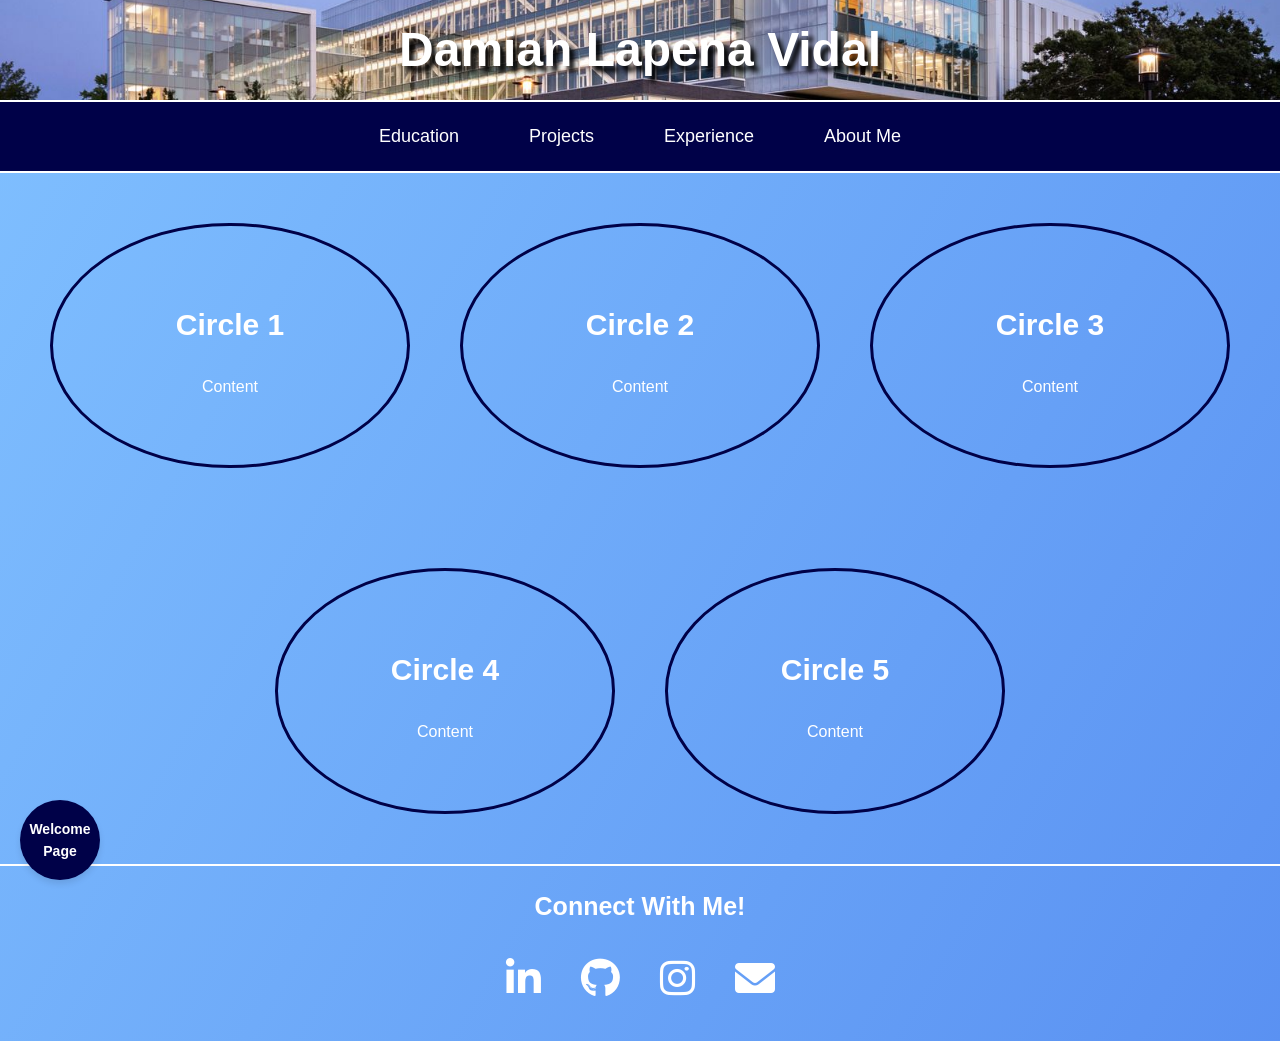
==== aboutme.html @ 9213f06a "Initial website upload" ====
<!DOCTYPE html>
<html lang="en">
<head>
    <meta charset="UTF-8">
    <meta name="viewport" content="width=device-width, initial-scale=1.0">
    <title>Education</title>
    <link rel="stylesheet" href="aboutme.css">
    <!-- FontAwesome for Icons -->
    <link rel="stylesheet" href="https://cdnjs.cloudflare.com/ajax/libs/font-awesome/6.0.0-beta3/css/all.min.css">
    <!-- Google Font -->
    <link rel="stylesheet" href="https://fonts.googleapis.com/css2?family=Inter:wght@400;700&display=swap">
    <script src="aboutme.js" defer></script>
</head>
<body>
    <a href="main.html" class="back-to-main">Welcome Page</a>
    <!-- HEADER -->
    <header>
        <h1>Damian Lapena Vidal</h1>
    </header>
 
    <!-- NAVIGATION BAR -->
    <nav>

        <div class="top-border">
        </div>

        <ul>
            <li><a href="education.html">Education</a></li>
            <li><a href="projects.html">Projects</a></li>
            <li><a href="experience.html">Experience</a></li>
            <li><a href="aboutme.html">About Me</a></li>
        </ul>

        <div class="bottom-border">
        </div>
        
    </nav>

    <!-- CIRCLE 1 2 & 3 -->
    <section id="circles123">

        <div class="circle1-content">
            <h2>Circle 1</h2>
            <p>Content</p>
        </div>

        <div class="circle2-content">
            <h2>Circle 2</h2>
            <p>Content</p>
        </div>

        <div class="circle3-content">
            <h2>Circle 3</h2>
            <p>Content</p>
        </div>

    </section>

    <!-- CIRCLE 4 & 5 -->
    <section id="circles45">

        <div class="circle4-content">
            <h2>Circle 4</h2>
            <p>Content</p>
        </div>

        <div class="circle5-content">
            <h2>Circle 5</h2>
            <p>Content</p>
        </div>

    </section>

    <!-- FOLLOW -->
    <section id="Follow">

        <div class="top-border"> </div>

        <div class="follow-content">
            <h2>Connect With Me!</h2>
        </div>

        <div class="social-media-icons">
            <a href="https://www.linkedin.com/in/damianlapevi/" target="_blank" class="social-icon">
                <i class="fab fa-linkedin-in"></i>
            </a>
            <a href="https://github.com/DamianlapenavidalURI" target="_blank" class="social-icon">
                <i class="fab fa-github"></i>
            </a>
            <a href="https://www.instagram.com/damiann.99/#" target="_blank" class="social-icon">
                <i class="fab fa-instagram"></i>
            </a>
            <a href="mailto:damian.lapenavidal@gmail.com" class="social-icon">
                <i class="fas fa-envelope"></i>
            </a>
        </div>

    </section>

</body>
---- aboutme.css ----
/*--------------------------------------general------------------------------------------*/
body {
    font-family: 'Roboto', sans-serif;
    line-height: 1.6;
    margin: 0;
    padding: 0;
    background: linear-gradient(120deg, #80c0ff, #2651e0, #3ea5e1, #0b0176);
    background-size: 1000%;
    animation: gradient-animation 30s ease infinite;
}

@keyframes gradient-animation {
    0% {
        background-position: 0% 50%;
    }
    50% {
        background-position: 100% 50%;
    }
    100% {
        background-position: 0% 50%;
    }
}

header {
    background-image: url('Background.jpg'); /* Path to the image */
    background-size: cover; /* Ensures the image covers the entire header */
    background-position: center; /* Centers the image */
    height: 100px; /* Height of the header */
    color: white; /* Ensures text is visible on the background */
    display: flex; /* Allows centering text */
    justify-content: center; /* Centers text horizontally */
    align-items: center; /* Centers text vertically */
    text-align: center; /* Aligns text within the header */

    h1 {
        font-size: 3em;
        text-shadow: 5px 6px 5px #000000; /* Adds shadow for better readability */
    }


    /* Responsive Design for Smaller Screens */
    @media (max-width: 768px) {
        h1 {
            font-size: 2em; /* Slightly smaller font size */
            text-shadow: 5px 6px 5px #000000; /* Adds shadow for better readability */
        }

        p {
            font-size: 1em; /* Adjust font size for smaller screens */
        }
    }

    /* Responsive Design for Very Small Screens (e.g., phones) */
    @media (max-width: 480px) {
        h1 {
            font-size: 1.5em; /* Smaller font size */
            text-shadow: 5px 6px 5px #000000; /* Adds shadow for better readability */
        }

        p {
            font-size: 0.9em; /* Smaller font size */
        }

        header {
            margin-top: 30px; /* Adjust spacing for smaller devices */
        }
    }
}

.top-border {
    padding: 1px;
    background-color: white;
}

nav {
    position: sticky;
    top: 0; /* Sticks to the top when scrolling */
    z-index: 1000; /* Ensures it stays above other elements */
}

nav ul {
    display: flex;
    justify-content: center;
    list-style: none;
    margin: 0;
    padding: 15px;
    background-color: #000148;
}

nav ul li {
    margin: 0px 10px;
    padding: 5px 10px;
}

nav ul li a {
    text-decoration: none;
    padding: 15px;
    font-size: 18px;
    color: white; 
    transition: all 0.2s ease;
}

nav ul li a:hover {
    color: white;
    padding: 15px;
    border-radius: 50px;
    background: rgba(255, 255, 255, 0.2);
    transform: scale(2);
}

.bottom-border {
    padding: 1px;
    background-color: white;
}

.back-to-main {
    position: fixed;
    bottom: 20px;
    left: 20px;
    background-color: #000148; /* Blue background */
    color: white;
    width: 80px;
    height: 80px;
    border-radius: 50%;
    display: flex;
    align-items: center;
    justify-content: center;
    text-decoration: none;
    font-size: 14px;
    font-weight: bold;
    text-align: center;
    box-shadow: 0 4px 6px rgba(0, 0, 0, 0.1);
    transition: background-color 0.1s ease;
}

.back-to-main:hover {
    background-color: white;
    color: #000148;
    border: 2px solid #000148;
}

#Follow {
    display: flex;
    flex-direction: column;
    justify-content: center;
    padding-bottom: 30px;
}

.follow-content{
    display: flex;
    flex-direction: column;
    align-items: center; /* Centers text vertically */
    justify-content: center; /* Centers text horizontally */
    text-align: justify; /* Center text */
    h2 { font-size: 25px; color: white; }
}

.social-media-icons {
    display: flex;
    align-items: center; /* Centers text vertically */
    justify-content: center;
    text-align: justify; /* Center text */
    gap: 40px;
}

.social-icon {
    text-decoration: none;
    color: white; /* Set default icon color */
    font-size: 40px; /* Icon size */
}

.social-icon:hover {
    transform: scale(1.2);
    color: #000148; /* LinkedIn blue color or any color for hover */
    transition: color 0.01s ease;
}

/*--------------------------------------aboutme.html------------------------------------------*/

#circles123 {
    max-width: 100%; 
    display: flex; /* Arrange items in a row */
    align-items: center; /* Align items vertically */
}

.circle1-content {
    flex: 1; /* Allow the text to take up remaining space */
    margin: 50px /* Top */ 25px /* Right */ 50px /* Bottom */ 50px /* Left */;
    padding: 50px;
    border: 3px solid #000148;
    border-radius: 50%; /* Makes it a circle */
    width: auto; /* Circle diameter */
    height: auto; /* Circle diameter */
    justify-content: center; /* Center content vertically */
    align-items: center; /* Center content horizontally */
    text-align: center; /* Center multiline text */
    h2 { font-size: 30px; color: white;}
    p { font-size: 16px; color: white;}
}

.circle2-content {
    flex: 1; /* Allow the text to take up remaining space */
    margin: 50px /* Top */ 25px /* Right */ 50px /* Bottom */ 25px /* Left */;
    padding: 50px;
    border: 3px solid #000148;
    border-radius: 50%; /* Makes it a circle */
    width: auto; /* Circle diameter */
    height: auto; /* Circle diameter */
    justify-content: center; /* Center content vertically */
    align-items: center; /* Center content horizontally */
    text-align: center; /* Center multiline text */
    h2 { font-size: 30px; color: white; }
    p { font-size: 16px; color: white;}
}

.circle3-content {
    flex: 1; /* Allow the text to take up remaining space */
    margin: 50px /* Top */ 50px /* Right */ 50px /* Bottom */ 25px /* Left */;
    padding: 50px;
    border: 3px solid #000148;
    border-radius: 50%; /* Makes it a circle */
    width: auto; /* Circle diameter */
    height: auto; /* Circle diameter */
    justify-content: center; /* Center content vertically */
    align-items: center; /* Center content horizontally */
    text-align: center; /* Center multiline text */
    h2 { font-size: 30px; color: white; }
    p { font-size: 16px; color: white;}
}

#circles45 {
    max-width: 100%; 
    display: flex; /* Arrange items in a row */
    align-items: center; /* Align items vertically */
}

.circle4-content {
    flex: 1; /* Allow the text to take up remaining space */
    margin: 50px /* Top */ 25px /* Right */ 50px /* Bottom */ 275px /* Left */;
    padding: 50px;
    border: 3px solid #000148;
    border-radius: 50%; /* Makes it a circle */
    width: auto; /* Circle diameter */
    height: auto; /* Circle diameter */
    justify-content: center; /* Center content vertically */
    align-items: center; /* Center content horizontally */
    text-align: center; /* Center multiline text */
    h2 { font-size: 30px; color: white; }
    p { font-size: 16px; color: white;}
}

.circle5-content {
    flex: 1; /* Allow the text to take up remaining space */
    margin: 50px /* Top */ 275px /* Right */ 50px /* Bottom */ 25px /* Left */;
    padding: 50px;
    border: 3px solid #000148;
    border-radius: 50%; /* Makes it a circle */
    width: auto; /* Circle diameter */
    height: auto; /* Circle diameter */
    justify-content: center; /* Center content vertically */
    align-items: center; /* Center content horizontally */
    text-align: center; /* Center multiline text */
    h2 { font-size: 30px; color: white; }
    p { font-size: 16px; color: white;}
}
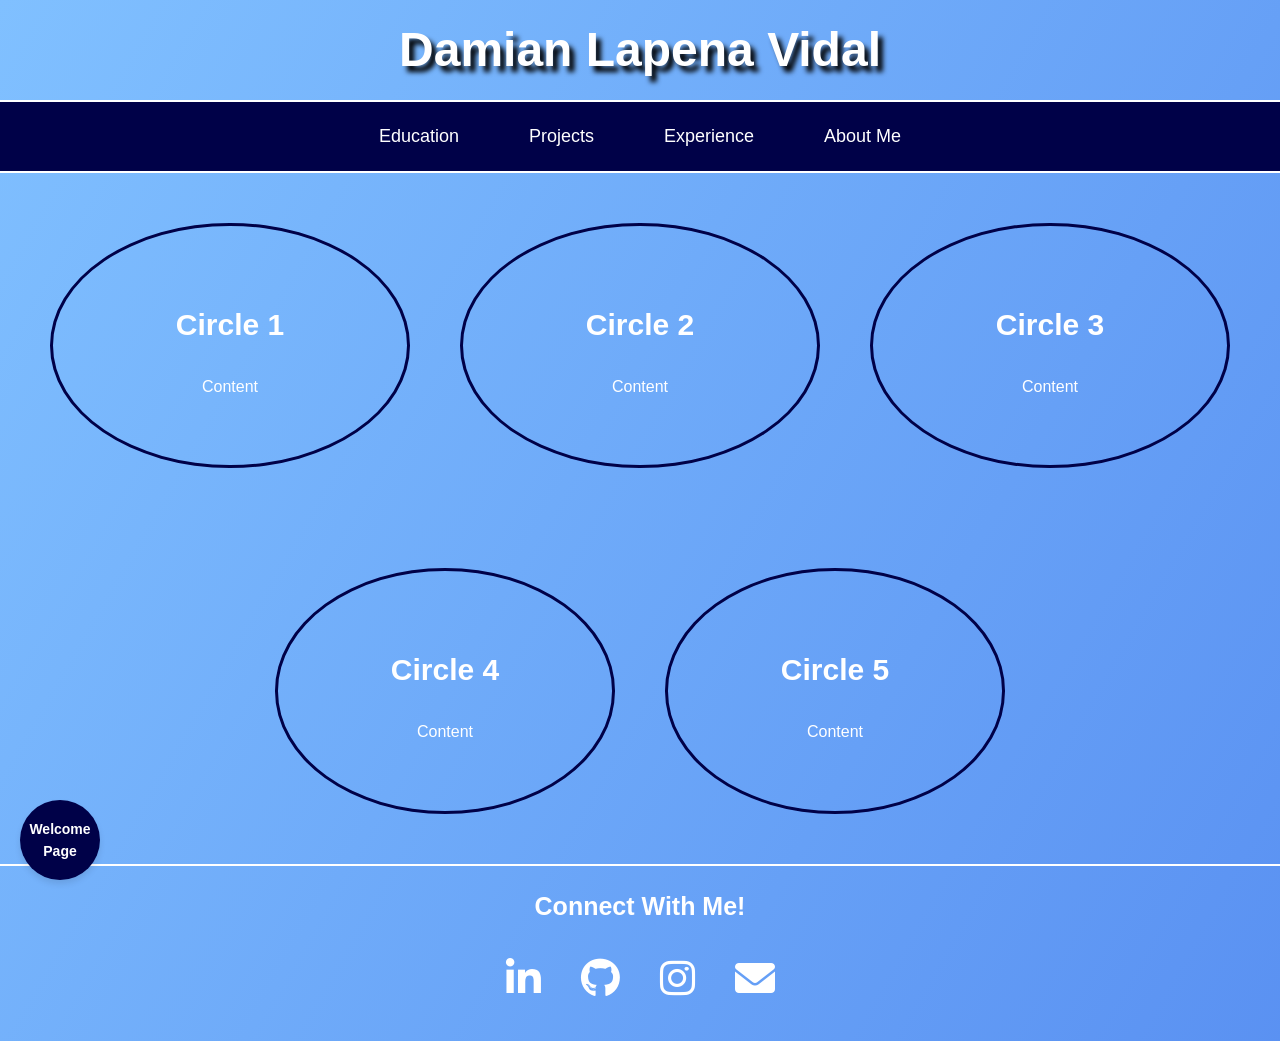
==== commit 49f98a4e: "Cleaned main branch to start developing further through other branches" ====
--- a/aboutme.html
+++ b/aboutme.html
@@ -4,15 +4,15 @@
     <meta charset="UTF-8">
     <meta name="viewport" content="width=device-width, initial-scale=1.0">
     <title>Education</title>
-    <link rel="stylesheet" href="aboutme.css">
+    <link rel="stylesheet" href="css/aboutme.css">
     <!-- FontAwesome for Icons -->
     <link rel="stylesheet" href="https://cdnjs.cloudflare.com/ajax/libs/font-awesome/6.0.0-beta3/css/all.min.css">
     <!-- Google Font -->
     <link rel="stylesheet" href="https://fonts.googleapis.com/css2?family=Inter:wght@400;700&display=swap">
-    <script src="aboutme.js" defer></script>
+    <script src="js/aboutme.js" defer></script>
 </head>
 <body>
-    <a href="main.html" class="back-to-main">Welcome Page</a>
+    <a href="index.html" class="back-to-main">Welcome Page</a>
     <!-- HEADER -->
     <header>
         <h1>Damian Lapena Vidal</h1>
--- a/css/aboutme.css
+++ b/css/aboutme.css
@@ -0,0 +1,265 @@
+/*--------------------------------------general------------------------------------------*/
+body {
+    font-family: 'Roboto', sans-serif;
+    line-height: 1.6;
+    margin: 0;
+    padding: 0;
+    background: linear-gradient(120deg, #80c0ff, #2651e0, #3ea5e1, #0b0176);
+    background-size: 1000%;
+    animation: gradient-animation 30s ease infinite;
+}
+
+@keyframes gradient-animation {
+    0% {
+        background-position: 0% 50%;
+    }
+    50% {
+        background-position: 100% 50%;
+    }
+    100% {
+        background-position: 0% 50%;
+    }
+}
+
+header {
+    background-image: url('Background.jpg'); /* Path to the image */
+    background-size: cover; /* Ensures the image covers the entire header */
+    background-position: center; /* Centers the image */
+    height: 100px; /* Height of the header */
+    color: white; /* Ensures text is visible on the background */
+    display: flex; /* Allows centering text */
+    justify-content: center; /* Centers text horizontally */
+    align-items: center; /* Centers text vertically */
+    text-align: center; /* Aligns text within the header */
+
+    h1 {
+        font-size: 3em;
+        text-shadow: 5px 6px 5px #000000; /* Adds shadow for better readability */
+    }
+
+
+    /* Responsive Design for Smaller Screens */
+    @media (max-width: 768px) {
+        h1 {
+            font-size: 2em; /* Slightly smaller font size */
+            text-shadow: 5px 6px 5px #000000; /* Adds shadow for better readability */
+        }
+
+        p {
+            font-size: 1em; /* Adjust font size for smaller screens */
+        }
+    }
+
+    /* Responsive Design for Very Small Screens (e.g., phones) */
+    @media (max-width: 480px) {
+        h1 {
+            font-size: 1.5em; /* Smaller font size */
+            text-shadow: 5px 6px 5px #000000; /* Adds shadow for better readability */
+        }
+
+        p {
+            font-size: 0.9em; /* Smaller font size */
+        }
+
+        header {
+            margin-top: 30px; /* Adjust spacing for smaller devices */
+        }
+    }
+}
+
+.top-border {
+    padding: 1px;
+    background-color: white;
+}
+
+nav {
+    position: sticky;
+    top: 0; /* Sticks to the top when scrolling */
+    z-index: 1000; /* Ensures it stays above other elements */
+}
+
+nav ul {
+    display: flex;
+    justify-content: center;
+    list-style: none;
+    margin: 0;
+    padding: 15px;
+    background-color: #000148;
+}
+
+nav ul li {
+    margin: 0px 10px;
+    padding: 5px 10px;
+}
+
+nav ul li a {
+    text-decoration: none;
+    padding: 15px;
+    font-size: 18px;
+    color: white; 
+    transition: all 0.2s ease;
+}
+
+nav ul li a:hover {
+    color: white;
+    padding: 15px;
+    border-radius: 50px;
+    background: rgba(255, 255, 255, 0.2);
+    transform: scale(2);
+}
+
+.bottom-border {
+    padding: 1px;
+    background-color: white;
+}
+
+.back-to-main {
+    position: fixed;
+    bottom: 20px;
+    left: 20px;
+    background-color: #000148; /* Blue background */
+    color: white;
+    width: 80px;
+    height: 80px;
+    border-radius: 50%;
+    display: flex;
+    align-items: center;
+    justify-content: center;
+    text-decoration: none;
+    font-size: 14px;
+    font-weight: bold;
+    text-align: center;
+    box-shadow: 0 4px 6px rgba(0, 0, 0, 0.1);
+    transition: background-color 0.1s ease;
+}
+
+.back-to-main:hover {
+    background-color: white;
+    color: #000148;
+    border: 2px solid #000148;
+}
+
+#Follow {
+    display: flex;
+    flex-direction: column;
+    justify-content: center;
+    padding-bottom: 30px;
+}
+
+.follow-content{
+    display: flex;
+    flex-direction: column;
+    align-items: center; /* Centers text vertically */
+    justify-content: center; /* Centers text horizontally */
+    text-align: justify; /* Center text */
+    h2 { font-size: 25px; color: white; }
+}
+
+.social-media-icons {
+    display: flex;
+    align-items: center; /* Centers text vertically */
+    justify-content: center;
+    text-align: justify; /* Center text */
+    gap: 40px;
+}
+
+.social-icon {
+    text-decoration: none;
+    color: white; /* Set default icon color */
+    font-size: 40px; /* Icon size */
+}
+
+.social-icon:hover {
+    transform: scale(1.2);
+    color: #000148; /* LinkedIn blue color or any color for hover */
+    transition: color 0.01s ease;
+}
+
+/*--------------------------------------aboutme.html------------------------------------------*/
+
+#circles123 {
+    max-width: 100%; 
+    display: flex; /* Arrange items in a row */
+    align-items: center; /* Align items vertically */
+}
+
+.circle1-content {
+    flex: 1; /* Allow the text to take up remaining space */
+    margin: 50px /* Top */ 25px /* Right */ 50px /* Bottom */ 50px /* Left */;
+    padding: 50px;
+    border: 3px solid #000148;
+    border-radius: 50%; /* Makes it a circle */
+    width: auto; /* Circle diameter */
+    height: auto; /* Circle diameter */
+    justify-content: center; /* Center content vertically */
+    align-items: center; /* Center content horizontally */
+    text-align: center; /* Center multiline text */
+    h2 { font-size: 30px; color: white;}
+    p { font-size: 16px; color: white;}
+}
+
+.circle2-content {
+    flex: 1; /* Allow the text to take up remaining space */
+    margin: 50px /* Top */ 25px /* Right */ 50px /* Bottom */ 25px /* Left */;
+    padding: 50px;
+    border: 3px solid #000148;
+    border-radius: 50%; /* Makes it a circle */
+    width: auto; /* Circle diameter */
+    height: auto; /* Circle diameter */
+    justify-content: center; /* Center content vertically */
+    align-items: center; /* Center content horizontally */
+    text-align: center; /* Center multiline text */
+    h2 { font-size: 30px; color: white; }
+    p { font-size: 16px; color: white;}
+}
+
+.circle3-content {
+    flex: 1; /* Allow the text to take up remaining space */
+    margin: 50px /* Top */ 50px /* Right */ 50px /* Bottom */ 25px /* Left */;
+    padding: 50px;
+    border: 3px solid #000148;
+    border-radius: 50%; /* Makes it a circle */
+    width: auto; /* Circle diameter */
+    height: auto; /* Circle diameter */
+    justify-content: center; /* Center content vertically */
+    align-items: center; /* Center content horizontally */
+    text-align: center; /* Center multiline text */
+    h2 { font-size: 30px; color: white; }
+    p { font-size: 16px; color: white;}
+}
+
+#circles45 {
+    max-width: 100%; 
+    display: flex; /* Arrange items in a row */
+    align-items: center; /* Align items vertically */
+}
+
+.circle4-content {
+    flex: 1; /* Allow the text to take up remaining space */
+    margin: 50px /* Top */ 25px /* Right */ 50px /* Bottom */ 275px /* Left */;
+    padding: 50px;
+    border: 3px solid #000148;
+    border-radius: 50%; /* Makes it a circle */
+    width: auto; /* Circle diameter */
+    height: auto; /* Circle diameter */
+    justify-content: center; /* Center content vertically */
+    align-items: center; /* Center content horizontally */
+    text-align: center; /* Center multiline text */
+    h2 { font-size: 30px; color: white; }
+    p { font-size: 16px; color: white;}
+}
+
+.circle5-content {
+    flex: 1; /* Allow the text to take up remaining space */
+    margin: 50px /* Top */ 275px /* Right */ 50px /* Bottom */ 25px /* Left */;
+    padding: 50px;
+    border: 3px solid #000148;
+    border-radius: 50%; /* Makes it a circle */
+    width: auto; /* Circle diameter */
+    height: auto; /* Circle diameter */
+    justify-content: center; /* Center content vertically */
+    align-items: center; /* Center content horizontally */
+    text-align: center; /* Center multiline text */
+    h2 { font-size: 30px; color: white; }
+    p { font-size: 16px; color: white;}
+}
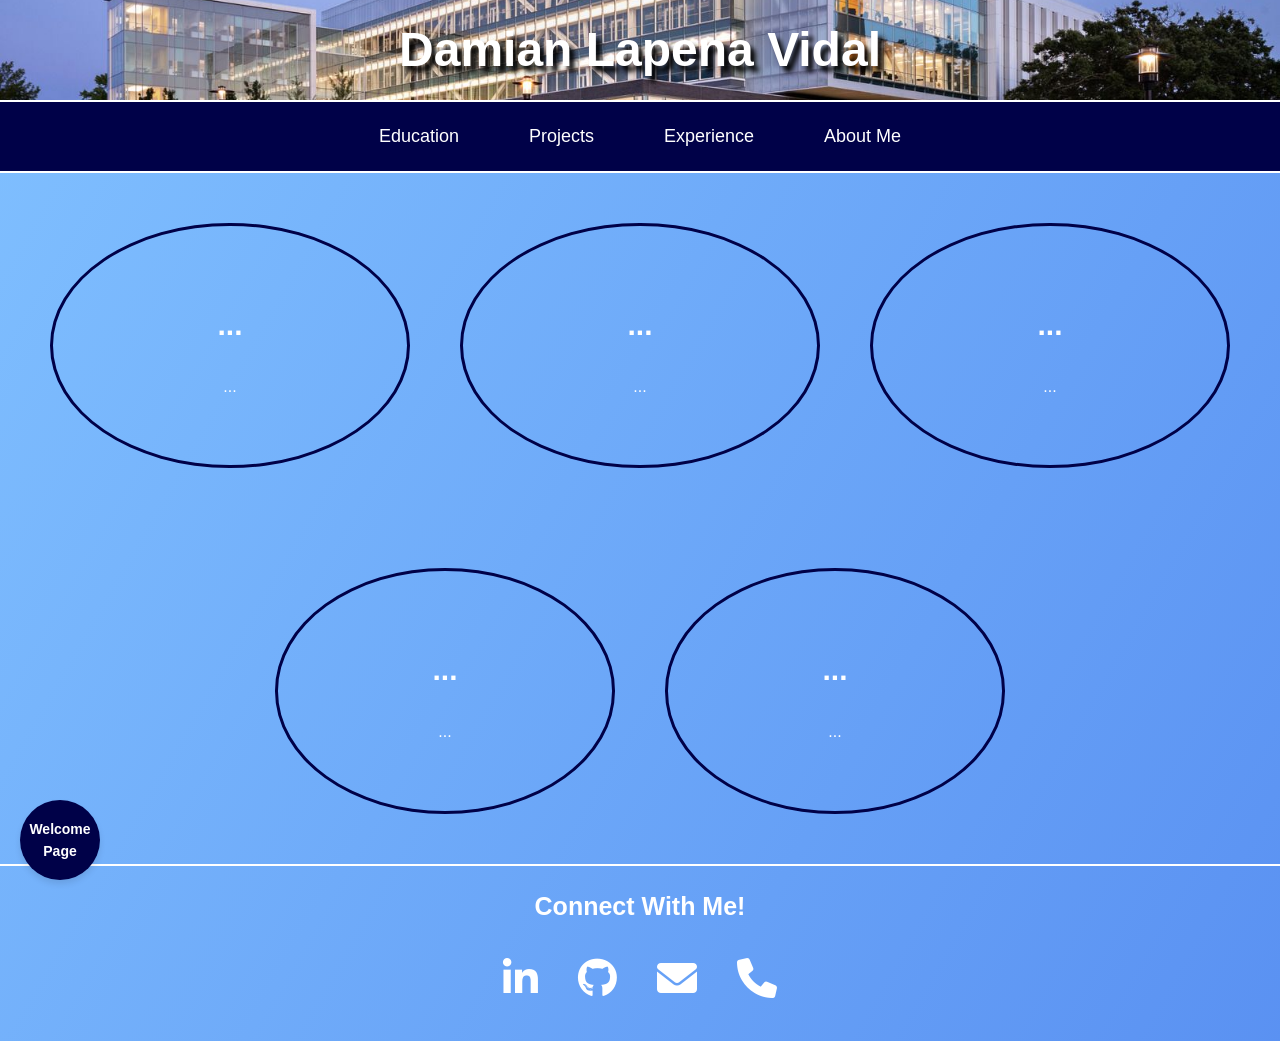
==== commit 69c3a909: "Added in progress picture + Modified social media symbols" ====
--- a/aboutme.html
+++ b/aboutme.html
@@ -40,18 +40,18 @@
     <section id="circles123">
 
         <div class="circle1-content">
-            <h2>Circle 1</h2>
-            <p>Content</p>
+            <h2>...</h2>
+            <p>...</p>
         </div>
 
         <div class="circle2-content">
-            <h2>Circle 2</h2>
-            <p>Content</p>
+            <h2>...</h2>
+            <p>...</p>
         </div>
 
         <div class="circle3-content">
-            <h2>Circle 3</h2>
-            <p>Content</p>
+            <h2>...</h2>
+            <p>...</p>
         </div>
 
     </section>
@@ -60,13 +60,13 @@
     <section id="circles45">
 
         <div class="circle4-content">
-            <h2>Circle 4</h2>
-            <p>Content</p>
+            <h2>...</h2>
+            <p>...</p>
         </div>
 
         <div class="circle5-content">
-            <h2>Circle 5</h2>
-            <p>Content</p>
+            <h2>...</h2>
+            <p>...</p>
         </div>
 
     </section>
@@ -84,14 +84,14 @@
             <a href="https://www.linkedin.com/in/damianlapevi/" target="_blank" class="social-icon">
                 <i class="fab fa-linkedin-in"></i>
             </a>
-            <a href="https://github.com/DamianlapenavidalURI" target="_blank" class="social-icon">
+            <a href="https://github.com/damianlapenavidal" target="_blank" class="social-icon">
                 <i class="fab fa-github"></i>
-            </a>
-            <a href="https://www.instagram.com/damiann.99/#" target="_blank" class="social-icon">
-                <i class="fab fa-instagram"></i>
             </a>
             <a href="mailto:damian.lapenavidal@gmail.com" class="social-icon">
                 <i class="fas fa-envelope"></i>
+            </a>
+            <a href="tel:+14014412830" class="social-icon">
+                <i class="fas fa-phone"></i>
             </a>
         </div>
 
--- a/css/aboutme.css
+++ b/css/aboutme.css
@@ -22,7 +22,7 @@
 }
 
 header {
-    background-image: url('Background.jpg'); /* Path to the image */
+    background-image: url('../img/background.jpg'); /* Path to the image */
     background-size: cover; /* Ensures the image covers the entire header */
     background-position: center; /* Centers the image */
     height: 100px; /* Height of the header */
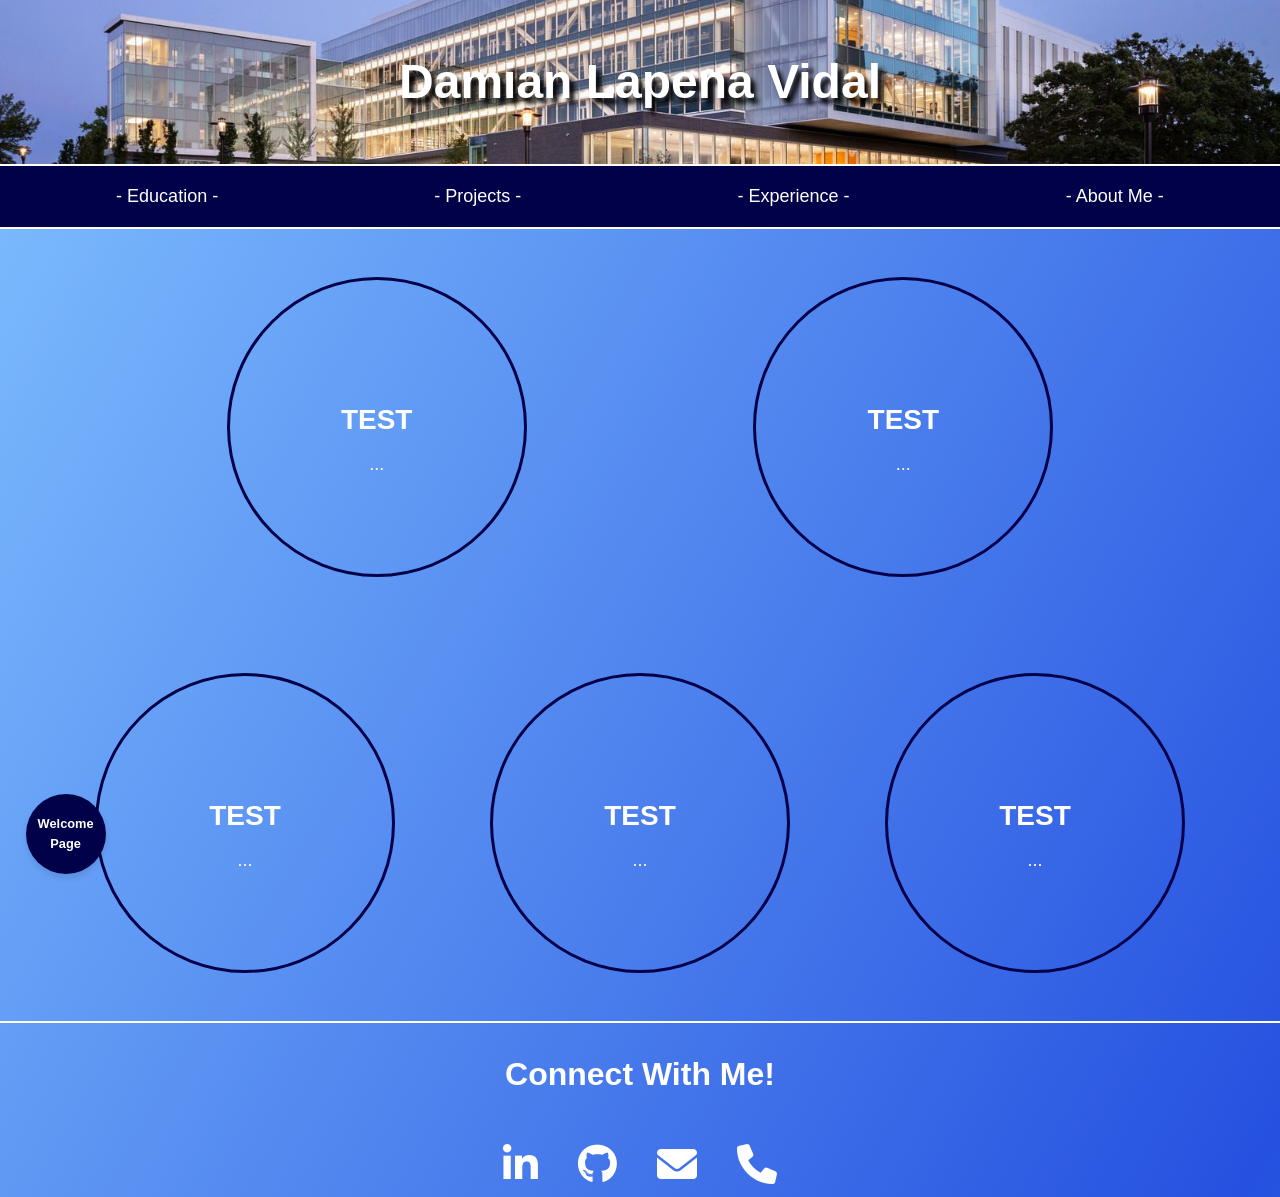
==== commit 5ee086b6: "First adaptation to mobile + Included testing titles/paragraphs" ====
--- a/aboutme.html
+++ b/aboutme.html
@@ -4,7 +4,7 @@
     <meta charset="UTF-8">
     <meta name="viewport" content="width=device-width, initial-scale=1.0">
     <title>Education</title>
-    <link rel="stylesheet" href="css/aboutme.css">
+    <link rel="stylesheet" href="css/aboutme1.css">
     <!-- FontAwesome for Icons -->
     <link rel="stylesheet" href="https://cdnjs.cloudflare.com/ajax/libs/font-awesome/6.0.0-beta3/css/all.min.css">
     <!-- Google Font -->
@@ -25,10 +25,10 @@
         </div>
 
         <ul>
-            <li><a href="education.html">Education</a></li>
-            <li><a href="projects.html">Projects</a></li>
-            <li><a href="experience.html">Experience</a></li>
-            <li><a href="aboutme.html">About Me</a></li>
+            <li><a href="education.html">- Education -</a></li>
+            <li><a href="projects.html">- Projects -</a></li>
+            <li><a href="experience.html">- Experience -</a></li>
+            <li><a href="aboutme.html">- About Me -</a></li>
         </ul>
 
         <div class="bottom-border">
@@ -36,36 +36,36 @@
         
     </nav>
 
-    <!-- CIRCLE 1 2 & 3 -->
-    <section id="circles123">
+    <!-- CIRCLE 1 2 -->
+    <section id="circles12">
 
         <div class="circle1-content">
-            <h2>...</h2>
+            <h2>TEST</h2>
             <p>...</p>
         </div>
 
         <div class="circle2-content">
-            <h2>...</h2>
-            <p>...</p>
-        </div>
-
-        <div class="circle3-content">
-            <h2>...</h2>
+            <h2>TEST</h2>
             <p>...</p>
         </div>
 
     </section>
 
-    <!-- CIRCLE 4 & 5 -->
-    <section id="circles45">
+    <!-- CIRCLE 3, 4 & 5 -->
+    <section id="circles345">
+
+        <div class="circle3-content">
+            <h2>TEST</h2>
+            <p>...</p>
+        </div>
 
         <div class="circle4-content">
-            <h2>...</h2>
+            <h2>TEST</h2>
             <p>...</p>
         </div>
 
         <div class="circle5-content">
-            <h2>...</h2>
+            <h2>TEST</h2>
             <p>...</p>
         </div>
 
--- a/css/aboutme1.css
+++ b/css/aboutme1.css
@@ -0,0 +1,275 @@
+/*--------------------------------------General------------------------------------------*/
+body {
+    font-family: 'Roboto', sans-serif;
+    line-height: 1.6;
+    margin: 0;
+    padding: 0;
+    background: linear-gradient(120deg, #80c0ff, #2651e0, #3ea5e1, #0b0176, #80c0ff, #2651e0, #3ea5e1, #0b0176);
+    background-size: 1000%;
+    animation: gradient-animation 60s ease infinite;
+}
+
+@keyframes gradient-animation {
+    0% { background-position: 0% 50%; }
+    50% { background-position: 100% 50%; }
+    100% { background-position: 0% 50%; }
+}
+
+img {
+    max-width: 100%;
+    height: auto;
+}
+
+/*--------------------------------------Header------------------------------------------*/
+header {
+    background-image: url('../img/background.jpg');
+    background-size: cover;
+    background-position: center;
+    padding: 2rem 1rem;         /* Adds flexible spacing */
+    min-height: 100px;          /* Ensures some height, but allows growing */
+    color: white;
+    display: flex;
+    justify-content: center;
+    align-items: center;
+    text-align: center;
+    flex-direction: column;
+}
+
+header h1 {
+    font-size: clamp(1.5rem, 5vw, 3rem);  /* Automatically scales font */
+    text-shadow: 5px 6px 5px #000000;
+    margin: 0;
+}
+
+/*--------------------------------------Nav------------------------------------------*/
+.top-border,
+.bottom-border {
+    height: clamp(1px, 0.3vw, 2px);
+    background-color: white;
+    width: 100vw;
+}
+
+nav {
+    position: sticky;
+    top: 0;
+    z-index: 1000;
+    background-color: #000148;
+}
+
+nav ul {
+    display: flex;
+    justify-content: center;
+    align-items: center;
+    flex-wrap: wrap;          /* Allows wrapping on smaller screens */
+    list-style: none;
+    margin: 0 auto;
+    padding: 1rem;
+    gap: 1rem;
+}
+
+nav ul li {
+    margin: 0 auto;
+}
+
+nav ul li a {
+    text-decoration: none;
+    padding: 0.75rem 1.5rem;
+    font-size: clamp(1rem, 2.5vw, 1.125rem); /* Scales text on small/large screens */
+    color: white;
+    border-radius: 100vmax;
+    transition: all 0.2s ease;
+}
+
+nav ul li a:hover {
+    background: rgba(255, 255, 255, 0.2);
+    transform: scale(1.1);
+}
+
+/*-----------------------------------BackToMain---------------------------------------*/
+
+.back-to-main {
+    position: fixed;
+    bottom: clamp(1rem, 2vw, 2rem);
+    left: clamp(1rem, 2vw, 2rem);
+    background-color: #000148;
+    color: white;
+    width: clamp(3.5rem, 7vw, 5rem);   /* scales between 56px and 80px */
+    height: clamp(3.5rem, 7vw, 5rem);
+    border-radius: 50%;
+    display: flex;
+    align-items: center;
+    justify-content: center;
+    text-decoration: none;
+    font-size: clamp(0.6rem, 1vw, 0.85rem); /* scales between 12px and 16px */
+    font-weight: bold;
+    text-align: center;
+    padding: clamp(0.3rem, 0.8vw, 0.5rem);
+    box-sizing: border-box;
+    box-shadow: 0 4px 6px rgba(0, 0, 0, 0.1);
+    transition: background-color 0.1s ease, color 0.1s ease, border 0.1s ease;
+}
+
+.back-to-main:hover {
+    background-color: white;
+    color: #000148;
+    border: 2px solid #000148;
+}
+
+/*--------------------------------------aboutme.html------------------------------------------*/
+
+#circles12 {
+    display: flex;
+    flex-wrap: wrap;
+    justify-content: space-evenly;
+    gap: clamp(1rem, 4vw, 3rem); /* space between circles */
+    padding: clamp(1rem, 4vw, 3rem); /* spacing around group */
+    box-sizing: border-box;
+}
+
+.circle1-content {
+    flex: 1 1 250px; /* grows, shrinks, starts at 250px */
+    aspect-ratio: 1 / 1; /* perfect circle */
+    max-width: 300px;
+    min-width: 200px;
+    padding: clamp(1rem, 4vw, 2rem);
+    border: 3px solid #000148;
+    border-radius: 50%;
+    background-color: transparent;
+    color: white;
+    text-align: center;
+    display: flex;
+    flex-direction: column;
+    justify-content: center;
+    align-items: center;
+    box-sizing: border-box;
+    h2 { font-size: clamp(1.25rem, 3vw, 1.75rem); margin-bottom: 0.5rem;}
+    p { font-size: clamp(1rem, 2vw, 1.125rem); margin: 0;}
+}
+
+.circle2-content {
+    flex: 1 1 250px; /* grows, shrinks, starts at 250px */
+    aspect-ratio: 1 / 1; /* perfect circle */
+    max-width: 300px;
+    min-width: 200px;
+    padding: clamp(1rem, 4vw, 2rem);
+    border: 3px solid #000148;
+    border-radius: 50%;
+    background-color: transparent;
+    color: white;
+    text-align: center;
+    display: flex;
+    flex-direction: column;
+    justify-content: center;
+    align-items: center;
+    box-sizing: border-box;
+    h2 { font-size: clamp(1.25rem, 3vw, 1.75rem); margin-bottom: 0.5rem;}
+    p { font-size: clamp(1rem, 2vw, 1.125rem); margin: 0;}
+}
+
+#circles345 {
+    display: flex;
+    flex-wrap: wrap;
+    justify-content: space-evenly;
+    gap: clamp(1rem, 4vw, 3rem); /* space between circles */
+    padding: clamp(1rem, 4vw, 3rem); /* spacing around group */
+    box-sizing: border-box;
+}
+
+.circle3-content {
+    flex: 1 1 250px; /* grows, shrinks, starts at 250px */
+    aspect-ratio: 1 / 1; /* perfect circle */
+    max-width: 300px;
+    min-width: 200px;
+    padding: clamp(1rem, 4vw, 2rem);
+    border: 3px solid #000148;
+    border-radius: 50%;
+    background-color: transparent;
+    color: white;
+    text-align: center;
+    display: flex;
+    flex-direction: column;
+    justify-content: center;
+    align-items: center;
+    box-sizing: border-box;
+    h2 { font-size: clamp(1.25rem, 3vw, 1.75rem); margin-bottom: 0.5rem;}
+    p { font-size: clamp(1rem, 2vw, 1.125rem); margin: 0;}
+}
+
+.circle4-content {
+    flex: 1 1 250px; /* grows, shrinks, starts at 250px */
+    aspect-ratio: 1 / 1; /* perfect circle */
+    max-width: 300px;
+    min-width: 200px;
+    padding: clamp(1rem, 4vw, 2rem);
+    border: 3px solid #000148;
+    border-radius: 50%;
+    background-color: transparent;
+    color: white;
+    text-align: center;
+    display: flex;
+    flex-direction: column;
+    justify-content: center;
+    align-items: center;
+    box-sizing: border-box;
+    h2 { font-size: clamp(1.25rem, 3vw, 1.75rem); margin-bottom: 0.5rem;}
+    p { font-size: clamp(1rem, 2vw, 1.125rem); margin: 0;}
+}
+
+.circle5-content {
+    flex: 1 1 250px; /* grows, shrinks, starts at 250px */
+    aspect-ratio: 1 / 1; /* perfect circle */
+    max-width: 300px;
+    min-width: 200px;
+    padding: clamp(1rem, 4vw, 2rem);
+    border: 3px solid #000148;
+    border-radius: 50%;
+    background-color: transparent;
+    color: white;
+    text-align: center;
+    display: flex;
+    flex-direction: column;
+    justify-content: center;
+    align-items: center;
+    box-sizing: border-box;
+    h2 { font-size: clamp(1.25rem, 3vw, 1.75rem); margin-bottom: 0.5rem;}
+    p { font-size: clamp(1rem, 2vw, 1.125rem); margin: 0;}
+}
+
+/*--------------------------------------Follow Section------------------------------------------*/
+#Follow {
+    display: flex;
+    flex-direction: column;
+    justify-content: center;
+    padding: 0;
+    text-align: center;
+    width: 100%;         /* <— FULL width of the screen */
+    box-sizing: border-box;
+    align-items: center;
+}
+
+.follow-content h2 {
+    font-size: clamp(1.5rem, 4vw, 2rem);
+    color: white;
+    margin-bottom: 1rem;
+}
+
+.social-media-icons {
+    display: flex;
+    justify-content: center;
+    align-items: center;
+    gap: clamp(1rem, 6vw, 2.5rem);
+    flex-wrap: wrap;
+    margin-top: 1rem;
+}
+
+.social-icon {
+    text-decoration: none;
+    color: white;
+    font-size: clamp(2rem, 6vw, 2.5rem);
+    transition: transform 0.2s ease, color 0.2s ease;
+}
+
+.social-icon:hover {
+    transform: scale(1.2);
+    color: #000148;
+}
